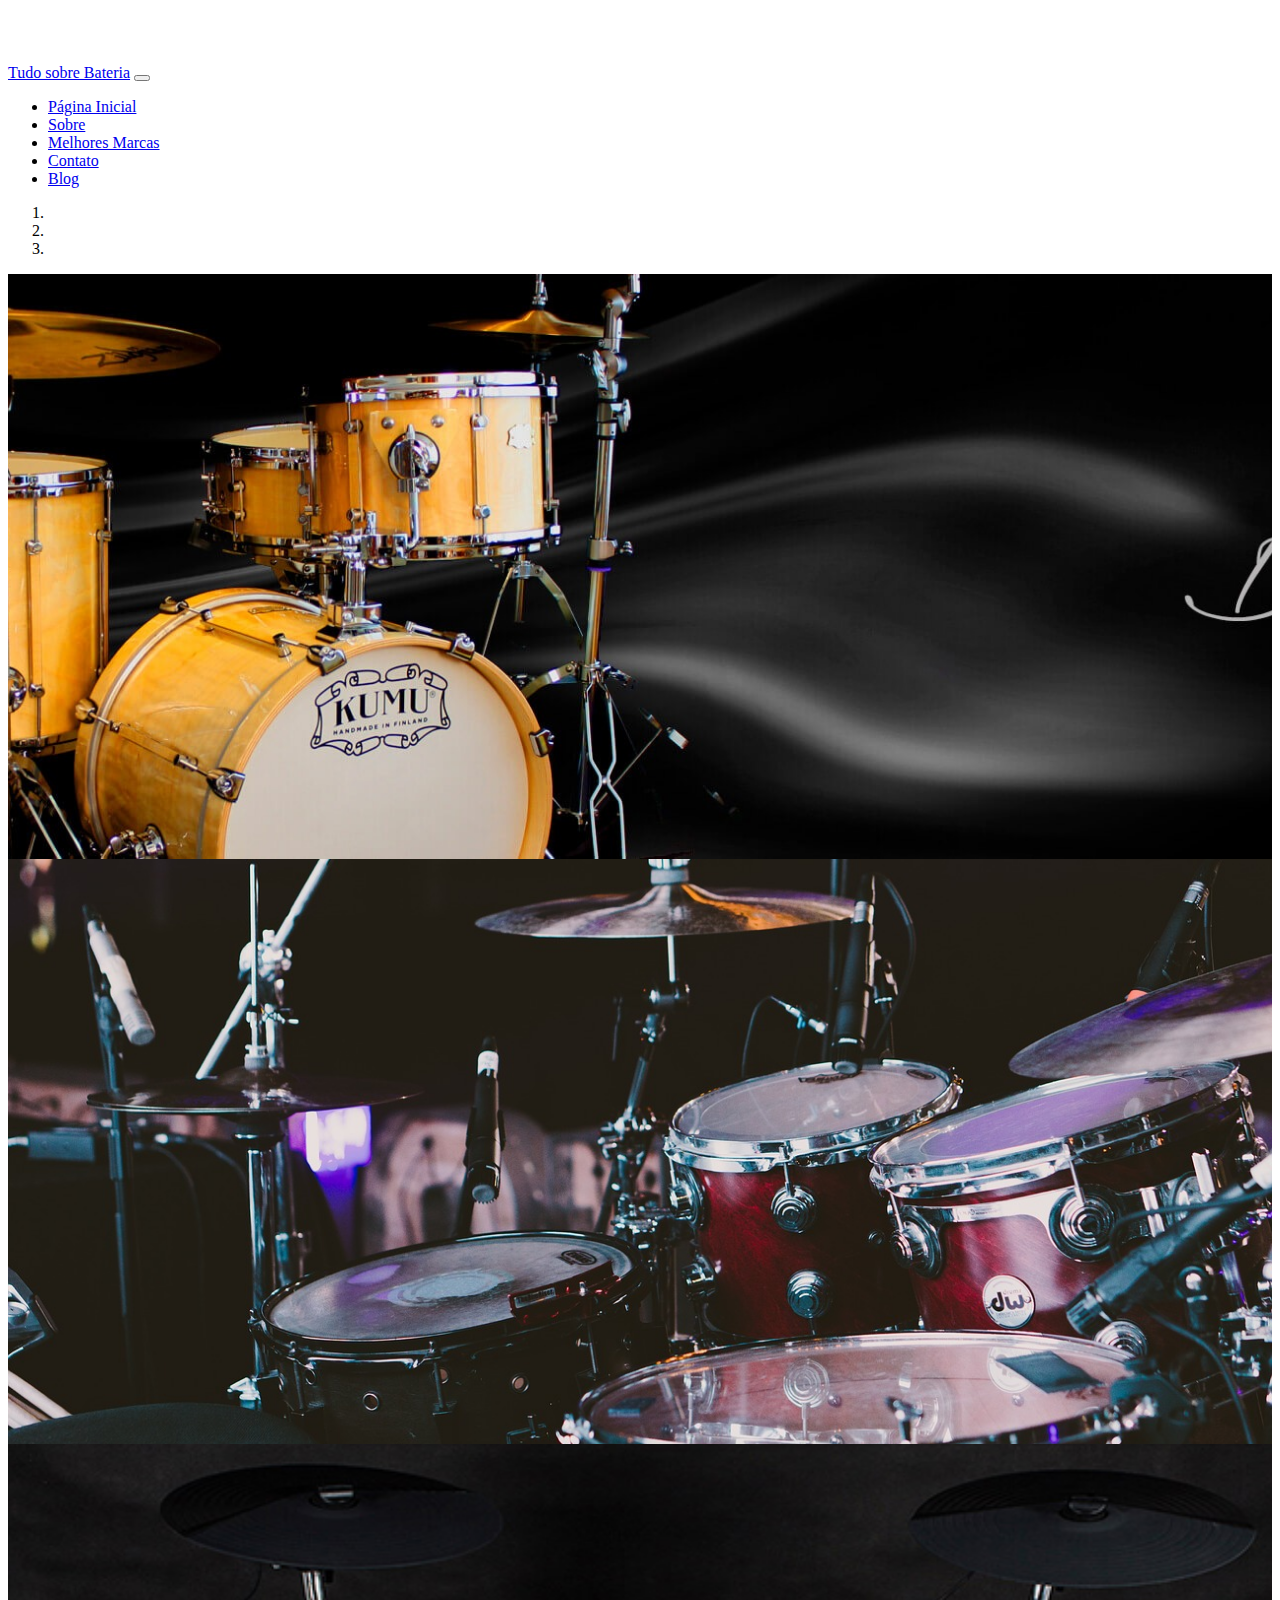
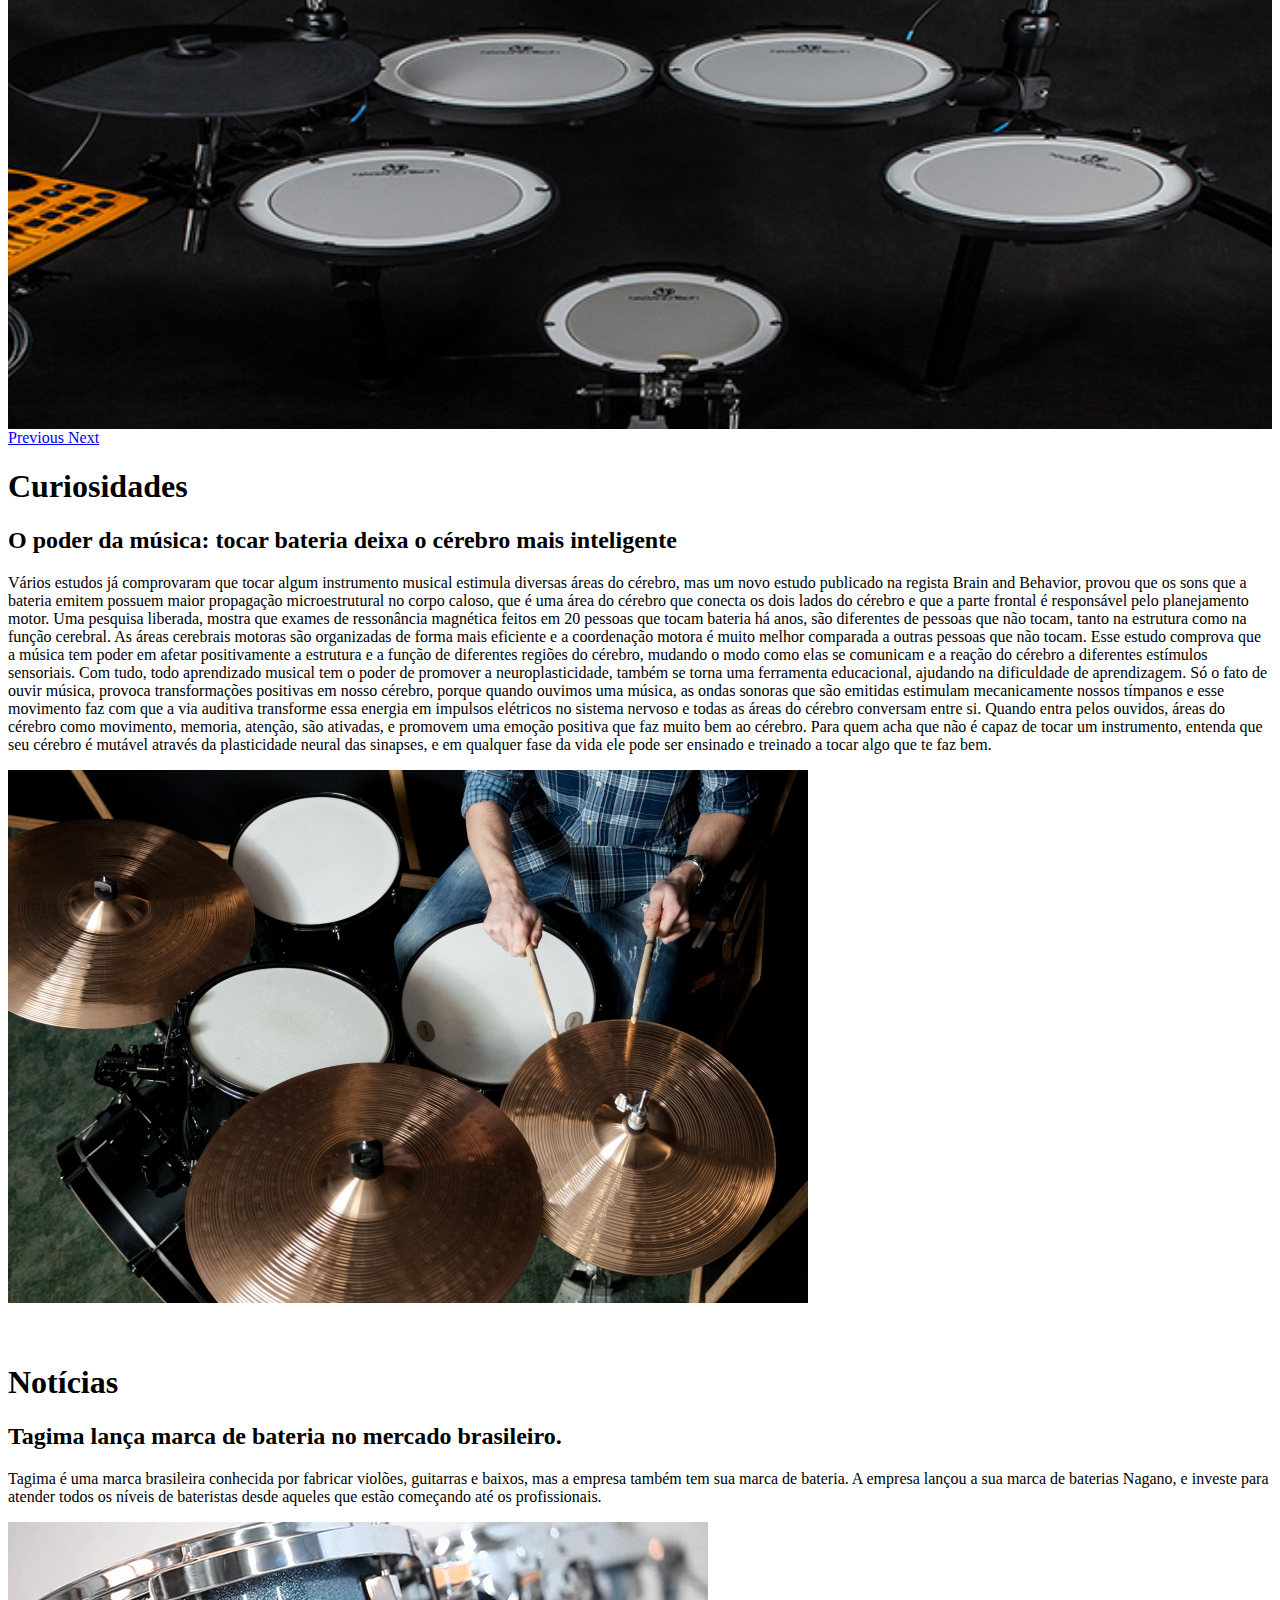
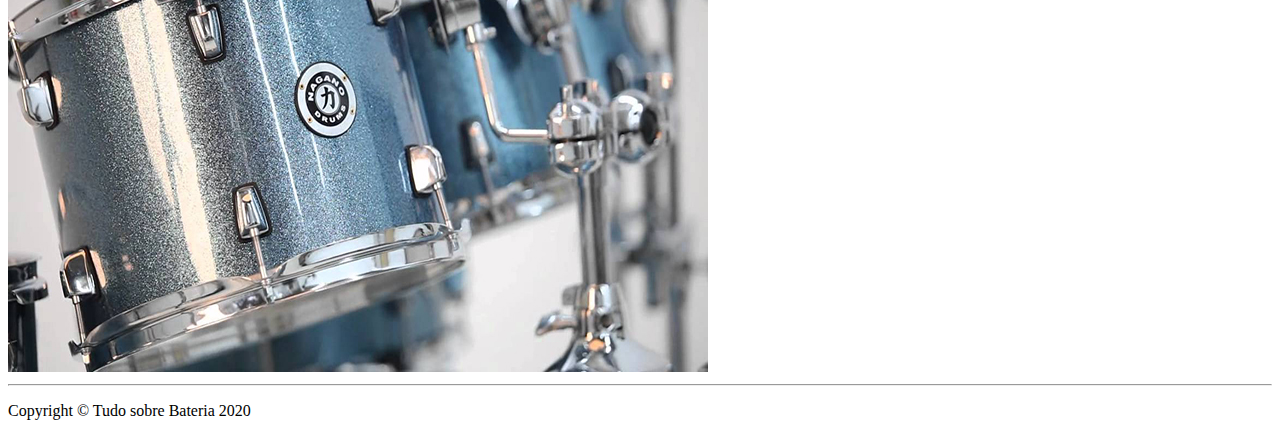
==== index.html @ 0a937063 "Atualização página inicial e sobre" ====
<!DOCTYPE html>
<html lang="pr-br">

<head>

  <meta charset="utf-8">
  <meta name="viewport" content="width=device-width, initial-scale=1, shrink-to-fit=no">
  <meta name="description" content="">
  <meta name="author" content="">

  <title>Tudo sobre Bateria</title>

  <!-- Bootstrap core CSS -->
  <link href="vendor/bootstrap/css/bootstrap.min.css" rel="stylesheet">

  <!-- Custom styles for this template -->
  <link href="css/modern-business.css" rel="stylesheet">

</head>

<body>

  <!-- Navigation -->
  <nav class="navbar fixed-top navbar-expand-lg navbar-dark bg-dark fixed-top">
    <div class="container">
      <a class="navbar-brand" href="index.html">Tudo sobre Bateria</a>
      <button class="navbar-toggler navbar-toggler-right" type="button" data-toggle="collapse" data-target="#navbarResponsive" aria-controls="navbarResponsive" aria-expanded="false" aria-label="Toggle navigation">
        <span class="navbar-toggler-icon"></span>
      </button>
      <div class="collapse navbar-collapse" id="navbarResponsive">
        <ul class="navbar-nav ml-auto">
          <li class="nav-item">
            <a class="nav-link" href="index.html">Página Inicial</a>
          </li>
          <li class="nav-item">
            <a class="nav-link" href="sobre.html">Sobre</a>
          </li>
          <li class="nav-item">
            <a class="nav-link" href="marcas.html">Melhores Marcas</a>
          </li>
          <li class="nav-item">
            <a class="nav-link" href="contato.html">Contato</a>
          </li>
          <li class="nav-item">
            <a class="nav-link" href="blog-post.html">Blog</a>
          </li>
        </ul>
      </div>
    </div>
  </nav>

  <header>
    <div id="carouselExampleIndicators" class="carousel slide" data-ride="carousel">
      <ol class="carousel-indicators">
        <li data-target="#carouselExampleIndicators" data-slide-to="0" class="active"></li>
        <li data-target="#carouselExampleIndicators" data-slide-to="1"></li>
        <li data-target="#carouselExampleIndicators" data-slide-to="2"></li>
      </ol>
      <div class="carousel-inner" role="listbox">
        <!-- Slide One - Set the background image for this slide in the line below -->
      <div class="carrossel-img">
        <div class="carousel-item active" style="background-image: url(imagens/carrossel1.jpg)">
        </div>
        <!-- Slide Two - Set the background image for this slide in the line below -->
        <div class="carousel-item" style="background-image: url(imagens/bateria1.jpg)">
        </div>
        <!-- Slide Three - Set the background image for this slide in the line below -->
        <div class="carousel-item" style="background-image: url(imagens/bateria7.jpg)">
        </div>
      </div>
      </div>
      <a class="carousel-control-prev" href="#carouselExampleIndicators" role="button" data-slide="prev">
        <span class="carousel-control-prev-icon" aria-hidden="true"></span>
        <span class="sr-only">Previous</span>
      </a>
      <a class="carousel-control-next" href="#carouselExampleIndicators" role="button" data-slide="next">
        <span class="carousel-control-next-icon" aria-hidden="true"></span>
        <span class="sr-only">Next</span>
      </a>
    </div>
  </header>

  <!-- Page Content -->
  <div class="container">

    <h1 class="my-4">Curiosidades</h1>

    <!-- Features Section -->
    <div class="row">
      <div class="col-lg-6">
        <h2>O poder da música: tocar bateria deixa o cérebro mais inteligente</h2>
        <p>Vários estudos já comprovaram que tocar algum instrumento musical estimula
          diversas áreas do cérebro, mas um novo estudo publicado na regista Brain and
          Behavior, provou que os sons que a bateria emitem possuem maior
          propagação microestrutural no corpo caloso, que é uma área do cérebro que
          conecta os dois lados do cérebro e que a parte frontal é responsável pelo
          planejamento motor.
          Uma pesquisa liberada, mostra que exames de ressonância magnética feitos
          em 20 pessoas que tocam bateria há anos, são diferentes de pessoas que não
          tocam, tanto na estrutura como na função cerebral. As áreas cerebrais motoras
          são organizadas de forma mais eficiente e a coordenação motora é muito
          melhor comparada a outras pessoas que não tocam.
          Esse estudo comprova que a música tem poder em afetar positivamente a
          estrutura e a função de diferentes regiões do cérebro, mudando o modo como
          elas se comunicam e a reação do cérebro a diferentes estímulos sensoriais.
          Com tudo, todo aprendizado musical tem o poder de promover a
          neuroplasticidade, também se torna uma ferramenta educacional, ajudando na
          dificuldade de aprendizagem.
          Só o fato de ouvir música, provoca transformações positivas em nosso cérebro,
          porque quando ouvimos uma música, as ondas sonoras que são emitidas
          estimulam mecanicamente nossos tímpanos e esse movimento faz com que a
          via auditiva transforme essa energia em impulsos elétricos no sistema nervoso
          e todas as áreas do cérebro conversam entre si. Quando entra pelos ouvidos,
          áreas do cérebro como movimento, memoria, atenção, são ativadas, e
          promovem uma emoção positiva que faz muito bem ao cérebro.
          Para quem acha que não é capaz de tocar um instrumento, entenda que seu
          cérebro é mutável através da plasticidade neural das sinapses, e em qualquer
          fase da vida ele pode ser ensinado e treinado a tocar algo que te faz bem.</p>
      </div>
      <div class="col-lg-6">
        <img class="img-fluid rounded" src="imagens/curiosidades.jpg" alt="">
      </div>
    </div>
    <br/><br/>

    <h1 class="my-4">Notícias</h1>

    <div class="row">
      <div class="col-lg-6">
        <h2>Tagima lança marca de bateria no mercado brasileiro.</h2>
        <p>Tagima é uma marca brasileira conhecida por fabricar violões, guitarras e
          baixos, mas a empresa também tem sua marca de bateria. A empresa lançou a
          sua marca de baterias Nagano, e investe para atender todos os níveis de
          bateristas desde aqueles que estão começando até os profissionais.</p>
      </div>
      <div class="col-lg-6">
        <img class="img-fluid rounded" src="imagens/noticias.jpg" alt="">
      </div>
    </div>
    <!-- /.row -->

    <hr>

  </div>
  <!-- /.container -->

  <!-- Footer -->
  <footer class="py-5 bg-dark">
    <div class="container">
      <p class="m-0 text-center text-white">Copyright &copy; Tudo sobre Bateria 2020</p>
    </div>
    <!-- /.container -->
  </footer>

  <!-- Bootstrap core JavaScript -->
  <script src="vendor/jquery/jquery.min.js"></script>
  <script src="vendor/bootstrap/js/bootstrap.bundle.min.js"></script>

</body>

</html>
---- css/modern-business.css ----
/*!
 * Start Bootstrap - Modern Business (https://startbootstrap.com/template-overviews/modern-business)
 * Copyright 2013-2019 Start Bootstrap
 * Licensed under MIT (https://github.com/BlackrockDigital/startbootstrap-logomodern-business-nav/blob/master/LICENSE)
 */
body {
  padding-top: 56px;
}

.carousel-item {
  height: 65vh;
  min-height: 300px;
  background: no-repeat center center scroll;
  -webkit-background-size: cover;
  -moz-background-size: cover;
  -o-background-size: cover;
  background-size: cover;
}

.carrossel-img {
  height: 100%;
  width: 100%;
}
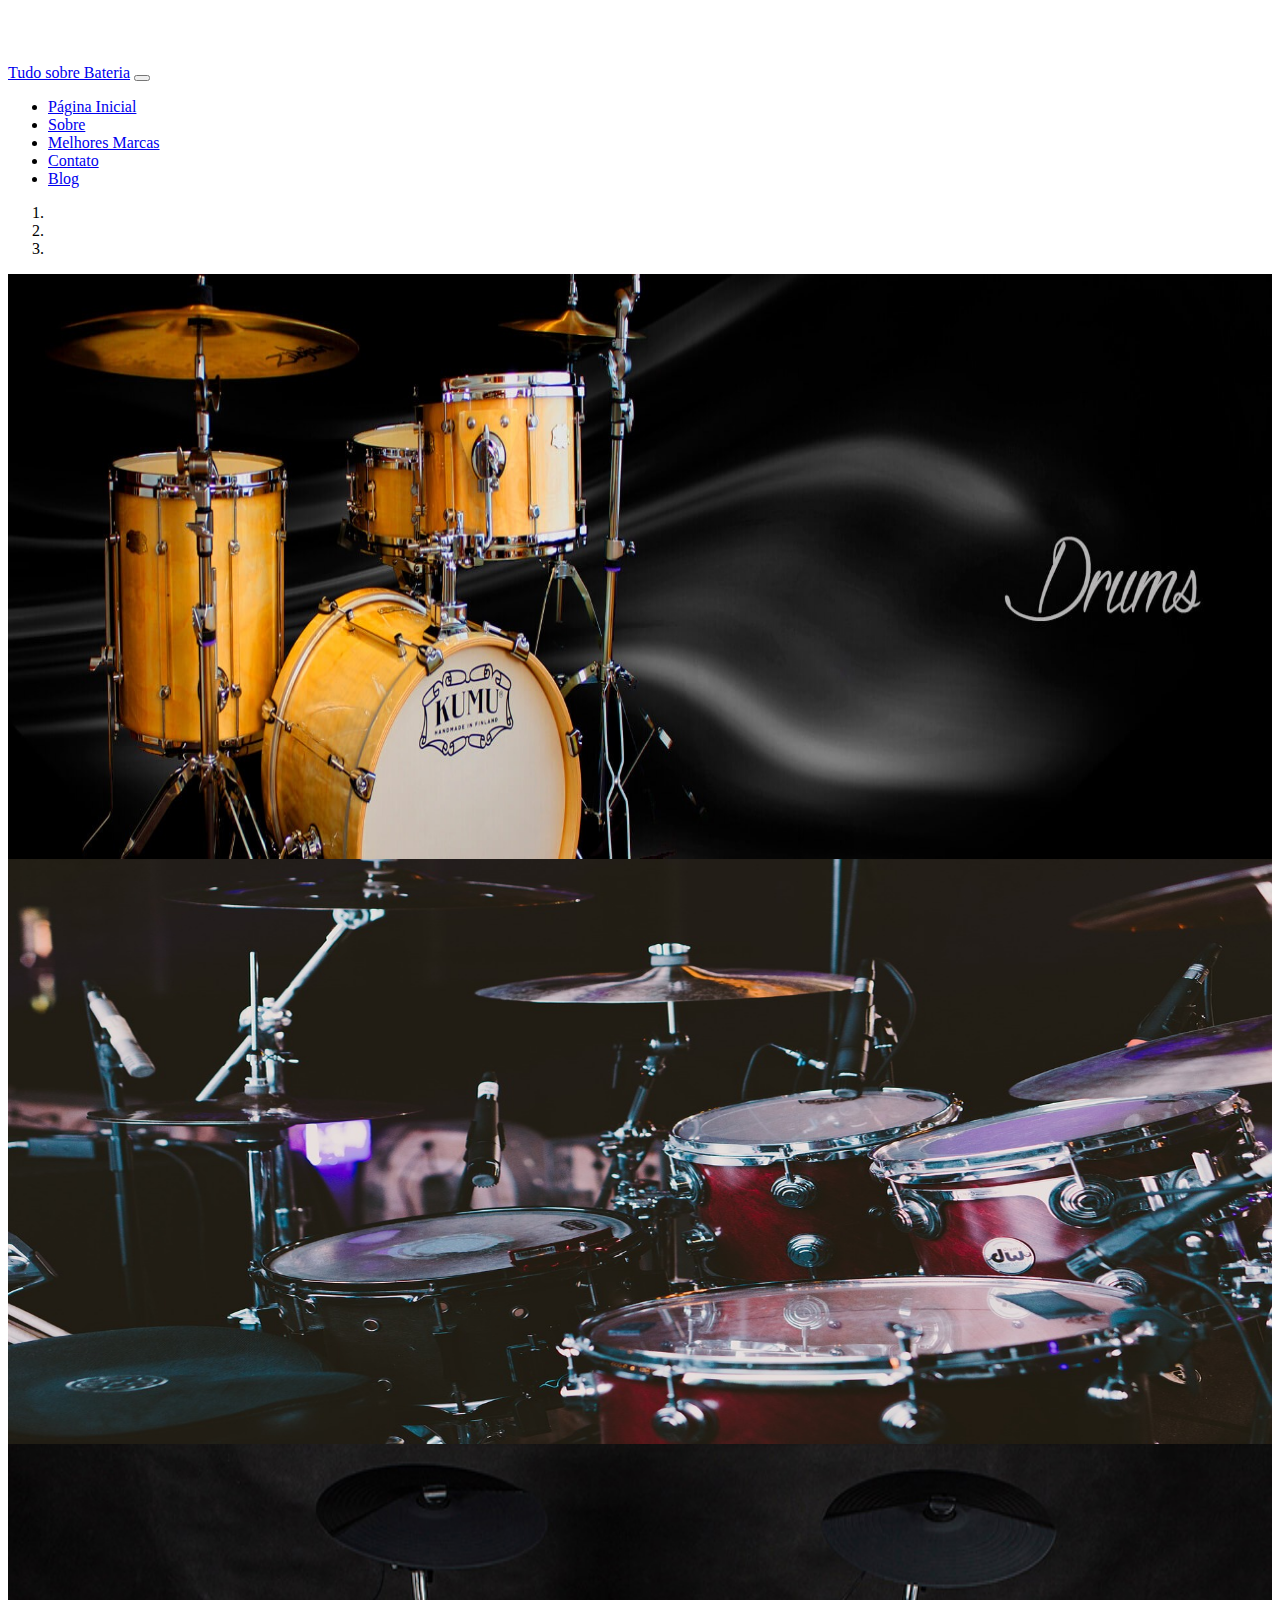
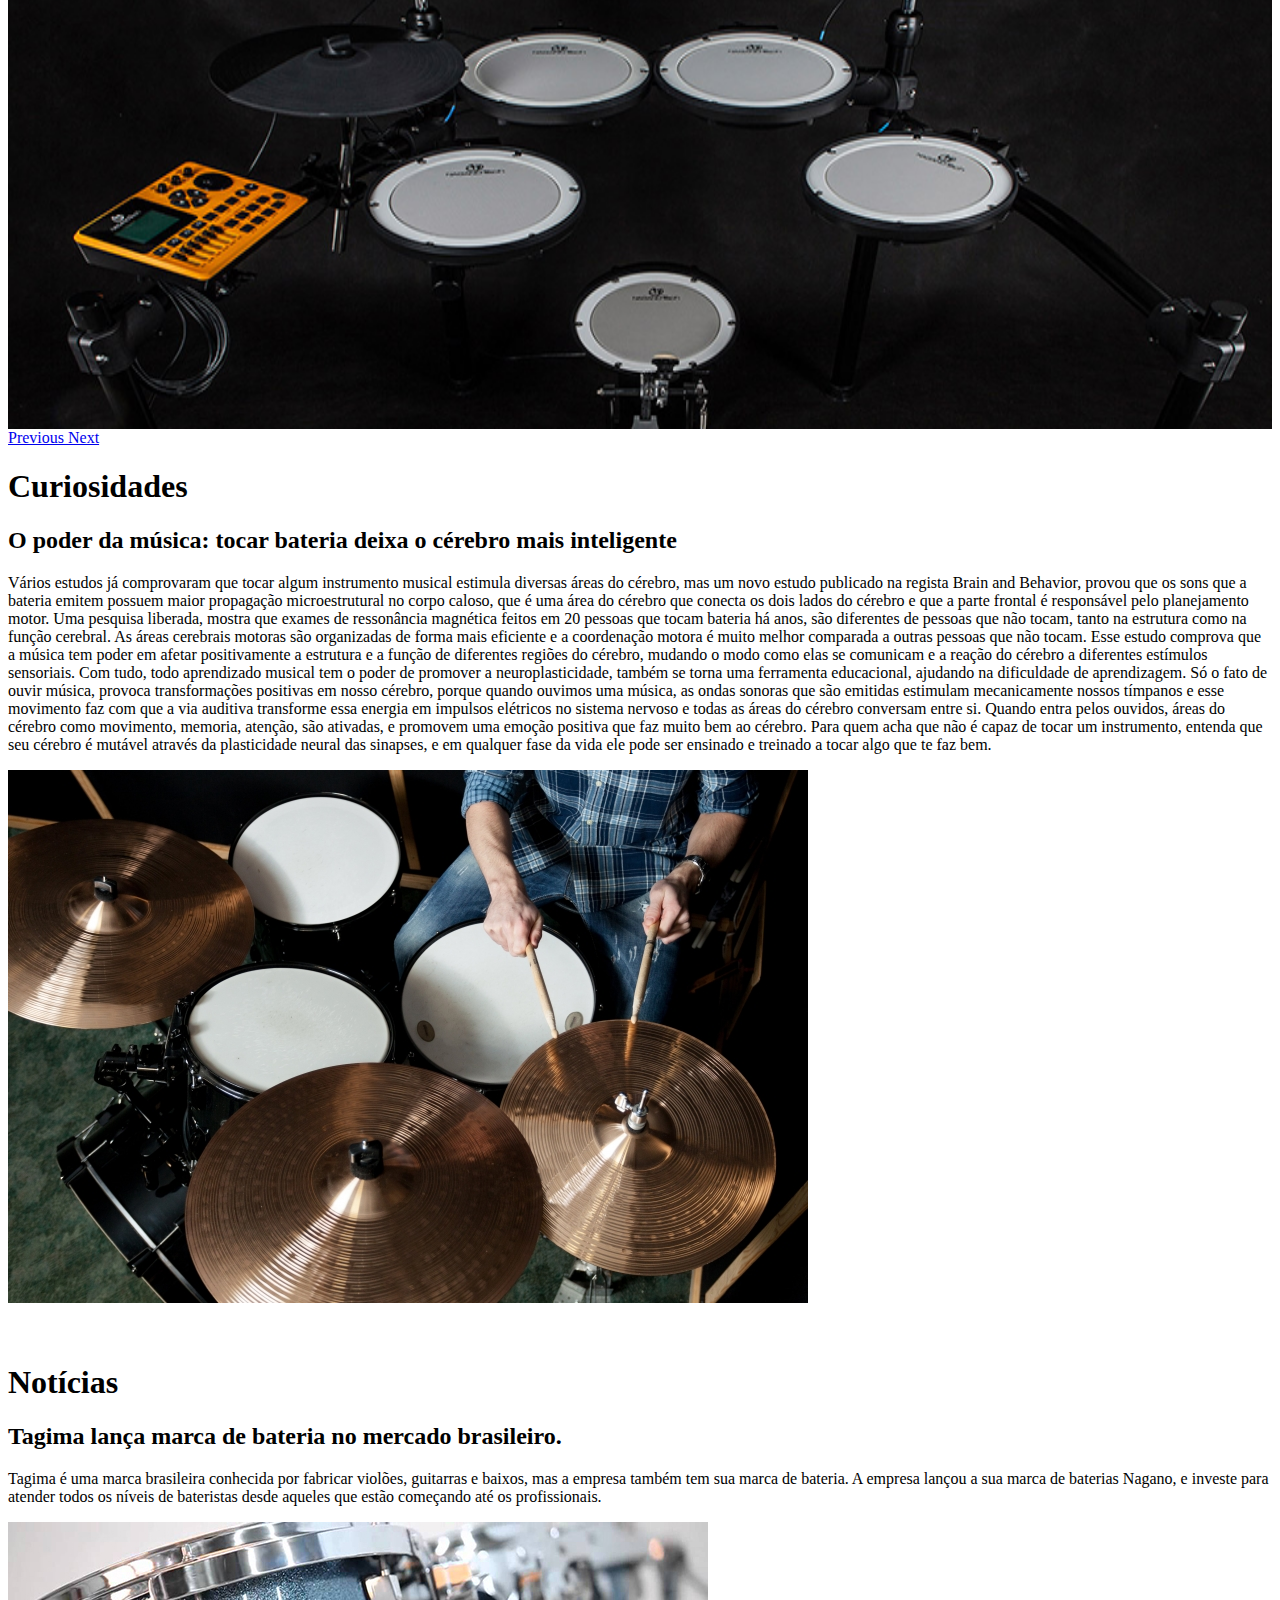
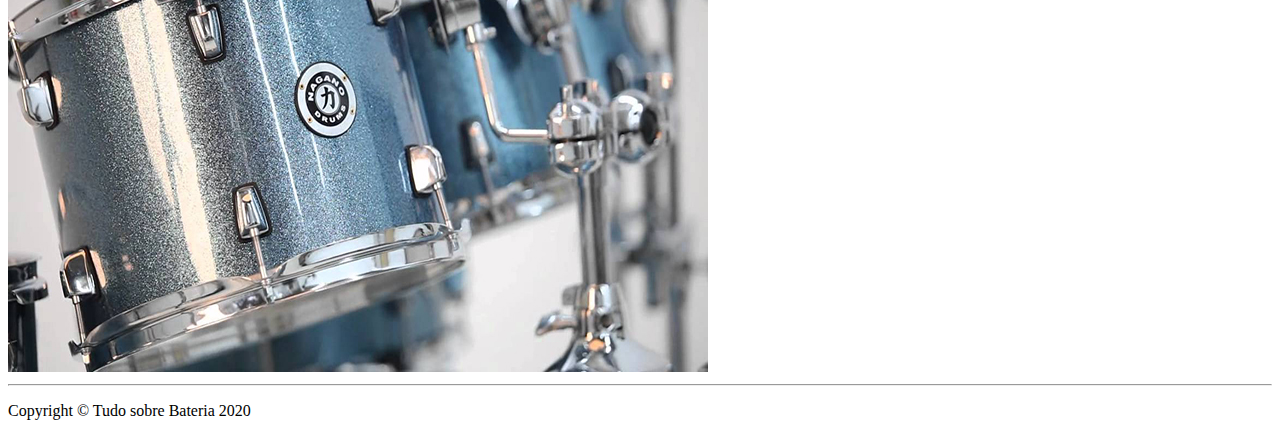
==== commit e2ea123e: "Atualização página marcas" ====
--- a/index.html
+++ b/index.html
@@ -59,13 +59,13 @@
       <div class="carousel-inner" role="listbox">
         <!-- Slide One - Set the background image for this slide in the line below -->
       <div class="carrossel-img">
-        <div class="carousel-item active" style="background-image: url(imagens/carrossel1.jpg)">
+        <div class="carousel-item active" style="background-image: url(imagens/carrossel1.jpg); background-size: 100% 100%;">
         </div>
         <!-- Slide Two - Set the background image for this slide in the line below -->
-        <div class="carousel-item" style="background-image: url(imagens/bateria1.jpg)">
+        <div class="carousel-item" style="background-image: url(imagens/bateria1.jpg); background-size: 100% 100%;">
         </div>
         <!-- Slide Three - Set the background image for this slide in the line below -->
-        <div class="carousel-item" style="background-image: url(imagens/bateria7.jpg)">
+        <div class="carousel-item" style="background-image: url(imagens/bateria7.jpg); background-size: 100% 100%;">
         </div>
       </div>
       </div>
--- a/css/modern-business.css
+++ b/css/modern-business.css
@@ -16,8 +16,3 @@
   -o-background-size: cover;
   background-size: cover;
 }
-
-.carrossel-img {
-  height: 100%;
-  width: 100%;
-}
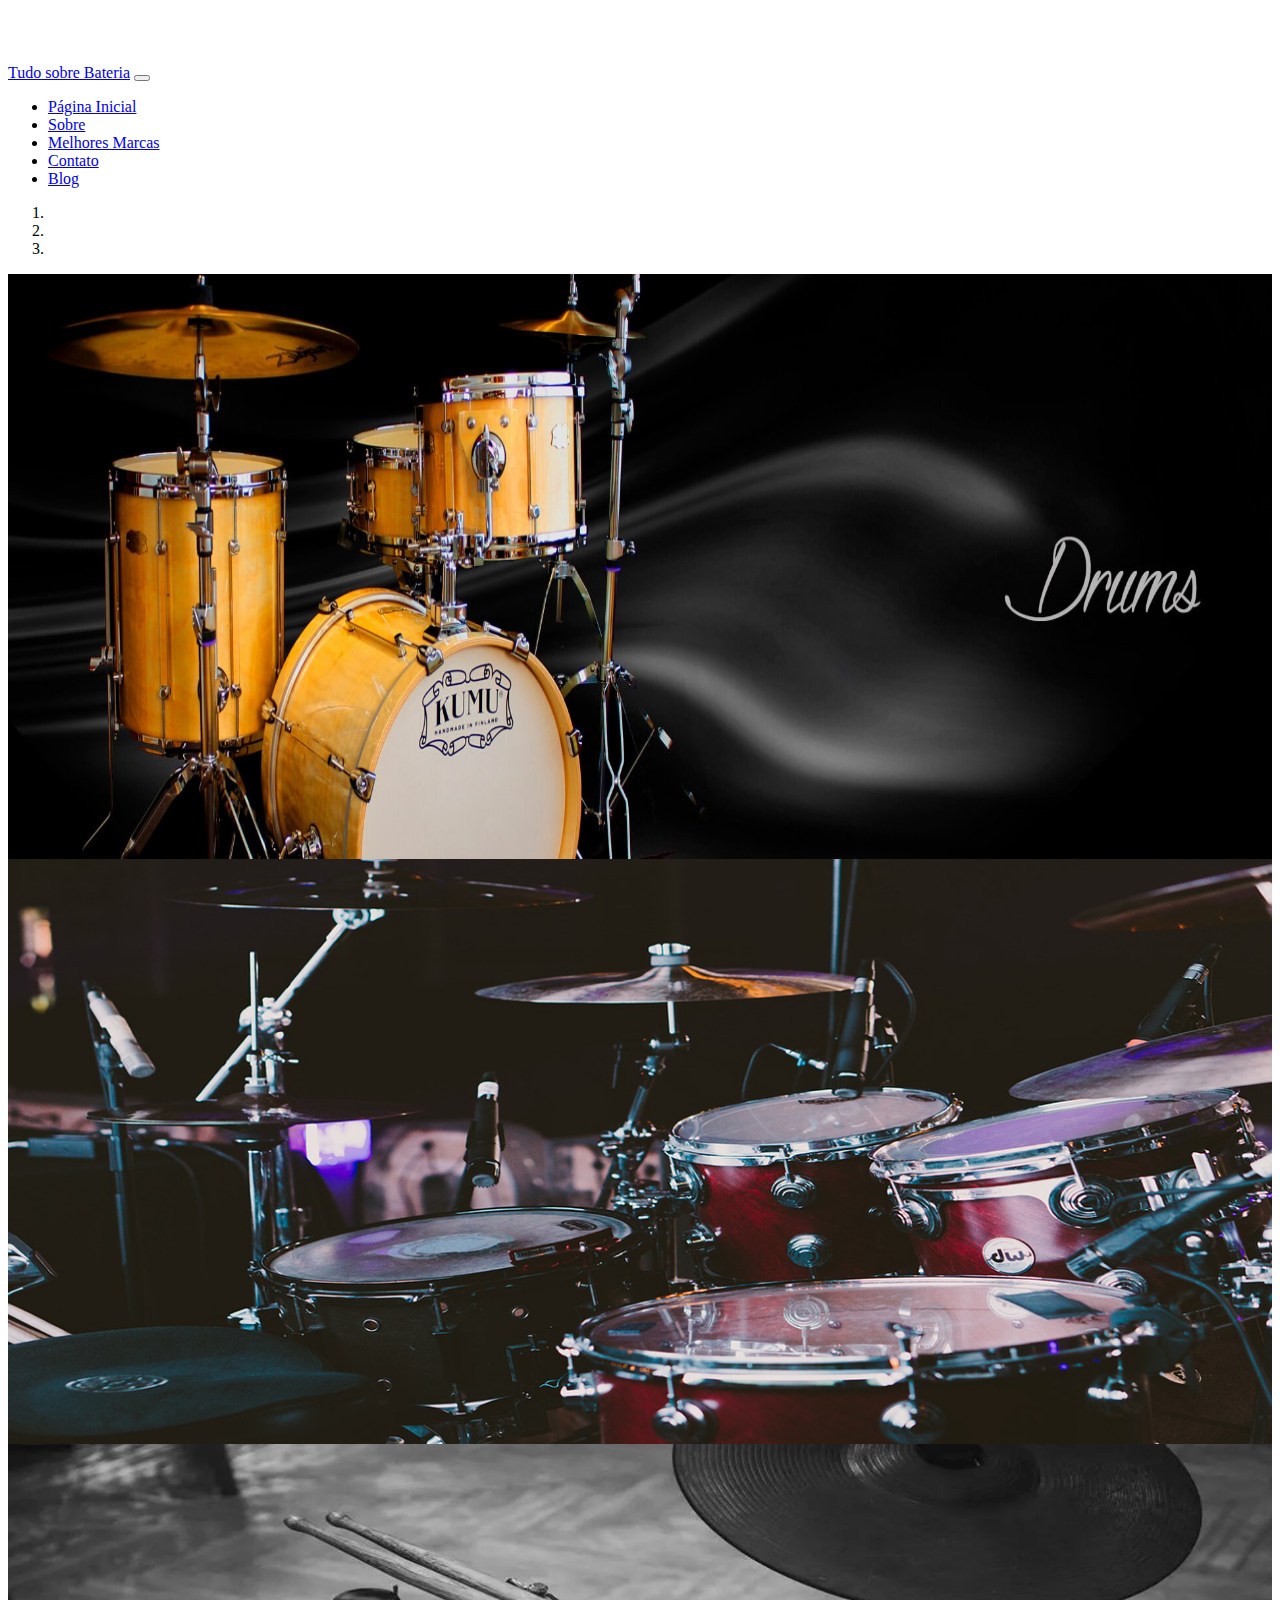
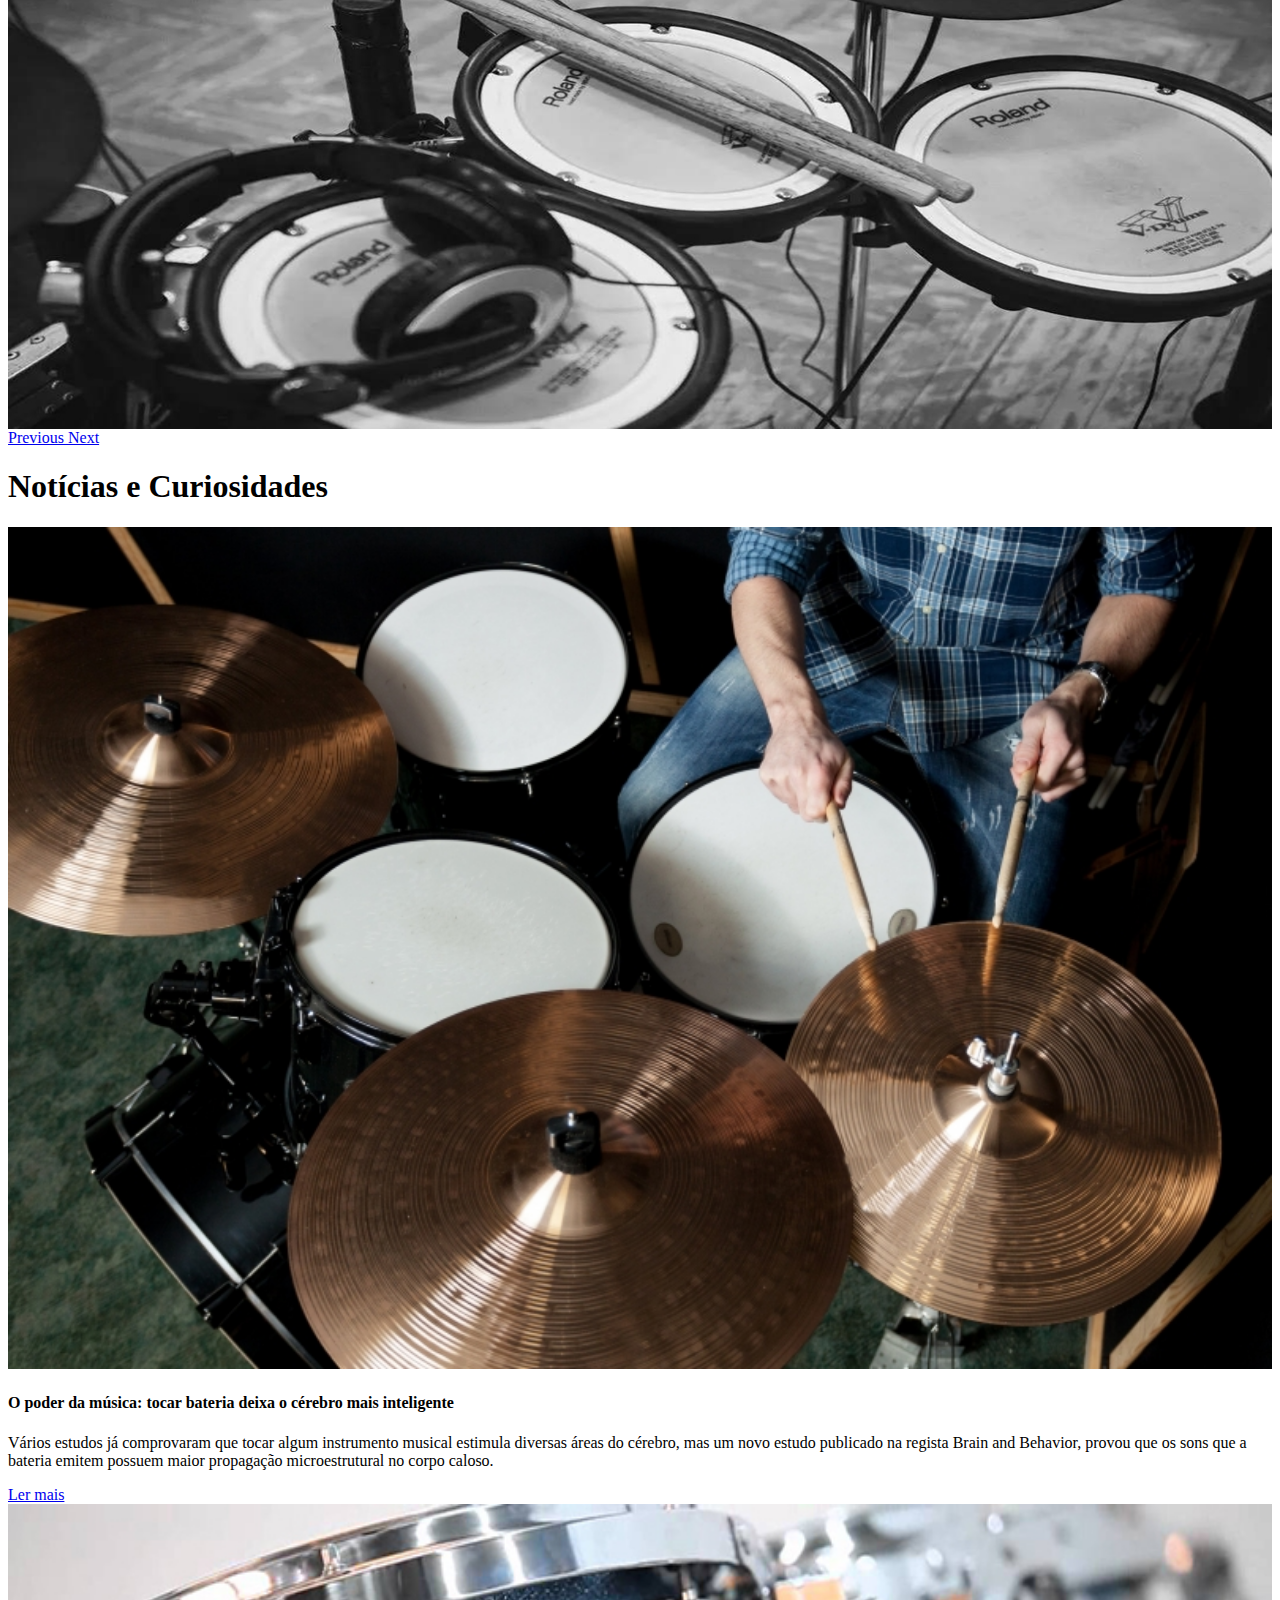
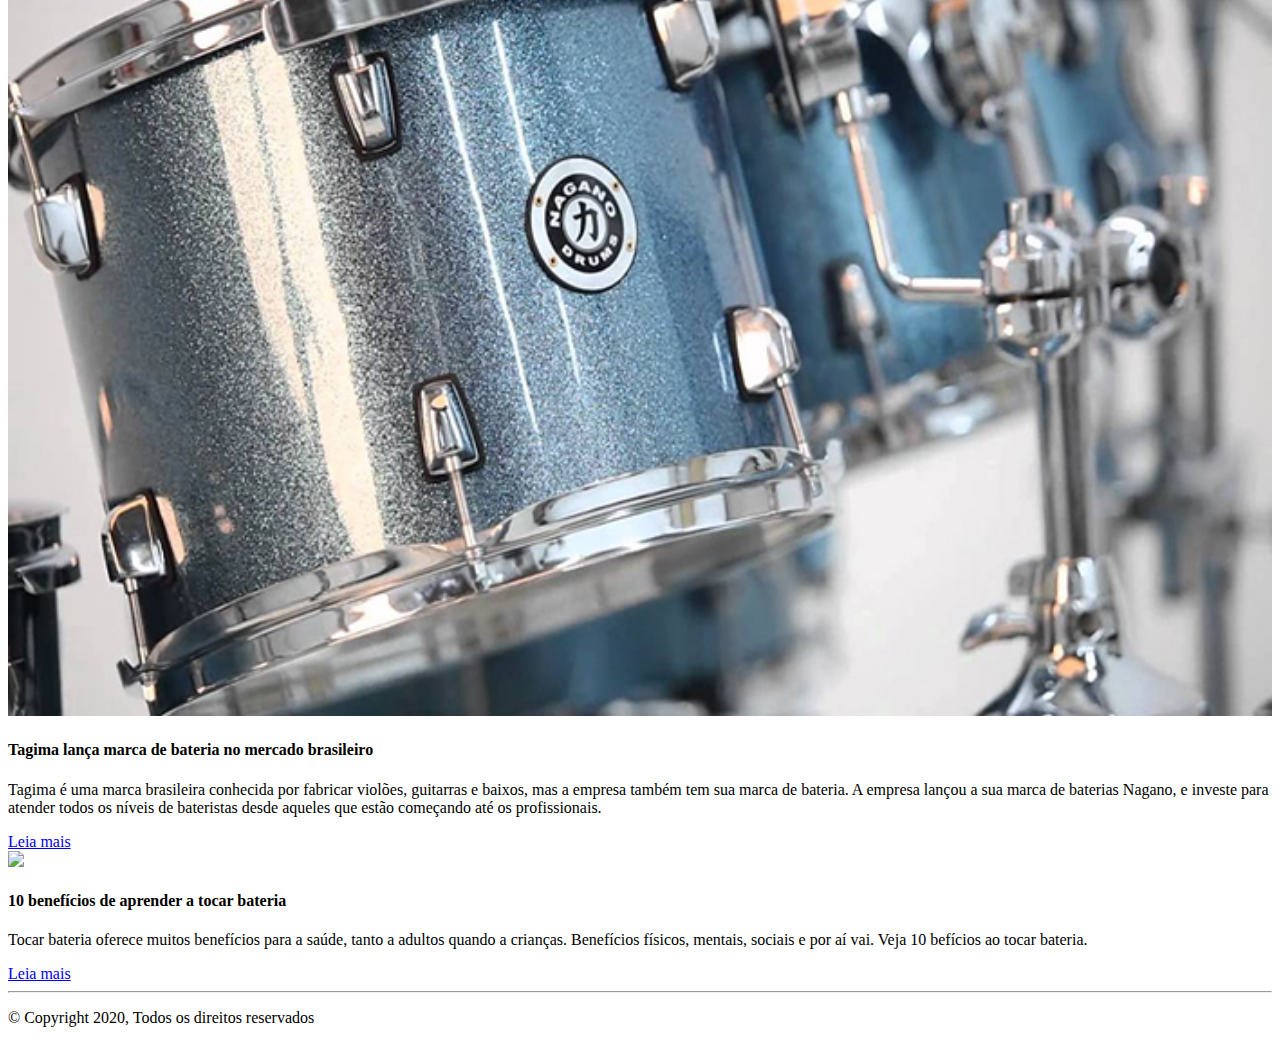
==== commit dd954658: "Atualização imagens" ====
--- a/index.html
+++ b/index.html
@@ -24,7 +24,9 @@
   <nav class="navbar fixed-top navbar-expand-lg navbar-dark bg-dark fixed-top">
     <div class="container">
       <a class="navbar-brand" href="index.html">Tudo sobre Bateria</a>
-      <button class="navbar-toggler navbar-toggler-right" type="button" data-toggle="collapse" data-target="#navbarResponsive" aria-controls="navbarResponsive" aria-expanded="false" aria-label="Toggle navigation">
+      <button class="navbar-toggler navbar-toggler-right" type="button" data-toggle="collapse"
+        data-target="#navbarResponsive" aria-controls="navbarResponsive" aria-expanded="false"
+        aria-label="Toggle navigation">
         <span class="navbar-toggler-icon"></span>
       </button>
       <div class="collapse navbar-collapse" id="navbarResponsive">
@@ -58,16 +60,17 @@
       </ol>
       <div class="carousel-inner" role="listbox">
         <!-- Slide One - Set the background image for this slide in the line below -->
-      <div class="carrossel-img">
-        <div class="carousel-item active" style="background-image: url(imagens/carrossel1.jpg); background-size: 100% 100%;">
+        <div class="carrossel-img">
+          <div class="carousel-item active"
+            style="background-image: url(imagens/carrossel1.jpg); background-size: 100% 100%;">
+          </div>
+          <!-- Slide Two - Set the background image for this slide in the line below -->
+          <div class="carousel-item" style="background-image: url(imagens/carrossel2.jpg); background-size: 100% 100%;">
+          </div>
+          <!-- Slide Three - Set the background image for this slide in the line below -->
+          <div class="carousel-item" style="background-image: url(imagens/carrossel3.jpg); background-size: 100% 100%;">
+          </div>
         </div>
-        <!-- Slide Two - Set the background image for this slide in the line below -->
-        <div class="carousel-item" style="background-image: url(imagens/bateria1.jpg); background-size: 100% 100%;">
-        </div>
-        <!-- Slide Three - Set the background image for this slide in the line below -->
-        <div class="carousel-item" style="background-image: url(imagens/bateria7.jpg); background-size: 100% 100%;">
-        </div>
-      </div>
       </div>
       <a class="carousel-control-prev" href="#carouselExampleIndicators" role="button" data-slide="prev">
         <span class="carousel-control-prev-icon" aria-hidden="true"></span>
@@ -83,61 +86,56 @@
   <!-- Page Content -->
   <div class="container">
 
-    <h1 class="my-4">Curiosidades</h1>
+    <h1 class="my-4">Notícias e Curiosidades</h1>
 
-    <!-- Features Section -->
     <div class="row">
-      <div class="col-lg-6">
-        <h2>O poder da música: tocar bateria deixa o cérebro mais inteligente</h2>
-        <p>Vários estudos já comprovaram que tocar algum instrumento musical estimula
-          diversas áreas do cérebro, mas um novo estudo publicado na regista Brain and
-          Behavior, provou que os sons que a bateria emitem possuem maior
-          propagação microestrutural no corpo caloso, que é uma área do cérebro que
-          conecta os dois lados do cérebro e que a parte frontal é responsável pelo
-          planejamento motor.
-          Uma pesquisa liberada, mostra que exames de ressonância magnética feitos
-          em 20 pessoas que tocam bateria há anos, são diferentes de pessoas que não
-          tocam, tanto na estrutura como na função cerebral. As áreas cerebrais motoras
-          são organizadas de forma mais eficiente e a coordenação motora é muito
-          melhor comparada a outras pessoas que não tocam.
-          Esse estudo comprova que a música tem poder em afetar positivamente a
-          estrutura e a função de diferentes regiões do cérebro, mudando o modo como
-          elas se comunicam e a reação do cérebro a diferentes estímulos sensoriais.
-          Com tudo, todo aprendizado musical tem o poder de promover a
-          neuroplasticidade, também se torna uma ferramenta educacional, ajudando na
-          dificuldade de aprendizagem.
-          Só o fato de ouvir música, provoca transformações positivas em nosso cérebro,
-          porque quando ouvimos uma música, as ondas sonoras que são emitidas
-          estimulam mecanicamente nossos tímpanos e esse movimento faz com que a
-          via auditiva transforme essa energia em impulsos elétricos no sistema nervoso
-          e todas as áreas do cérebro conversam entre si. Quando entra pelos ouvidos,
-          áreas do cérebro como movimento, memoria, atenção, são ativadas, e
-          promovem uma emoção positiva que faz muito bem ao cérebro.
-          Para quem acha que não é capaz de tocar um instrumento, entenda que seu
-          cérebro é mutável através da plasticidade neural das sinapses, e em qualquer
-          fase da vida ele pode ser ensinado e treinado a tocar algo que te faz bem.</p>
+      <div class="col-lg-4 mb-4">
+        <div class="card h-100">
+          <img src="imagens/curiosidades.jpg" style="width: 100%;">
+          <h4 class="card-header">O poder da música: tocar bateria deixa o cérebro mais inteligente</h4>
+          <div class="card-body">
+            <p class="card-text">Vários estudos já comprovaram que tocar algum instrumento musical estimula
+              diversas áreas do cérebro, mas um novo estudo publicado na regista Brain and
+              Behavior, provou que os sons que a bateria emitem possuem maior
+              propagação microestrutural no corpo caloso.
+            </p>
+          </div>
+          <div class="card-footer">
+            <a href="#" class="btn btn-primary">Ler mais</a>
+          </div>
+        </div>
       </div>
-      <div class="col-lg-6">
-        <img class="img-fluid rounded" src="imagens/curiosidades.jpg" alt="">
+      <div class="col-lg-4 mb-4">
+        <div class="card h-100">
+          <img src="imagens/noticias.jpg" style="width: 100%;">
+          <h4 class="card-header">Tagima lança marca de bateria no mercado brasileiro</h4>
+          <div class="card-body">
+            <p class="card-text">Tagima é uma marca brasileira conhecida por fabricar violões, guitarras e
+              baixos, mas a empresa também tem sua marca de bateria. A empresa lançou a
+              sua marca de baterias Nagano, e investe para atender todos os níveis de
+              bateristas desde aqueles que estão começando até os profissionais.
+            </p>
+          </div>
+          <div class="card-footer">
+            <a href="#" class="btn btn-primary">Leia mais</a>
+          </div>
+        </div>
+      </div>
+      <div class="col-lg-4 mb-4">
+        <div class="card h-100">
+          <img src="imagens/curiosidades2.jpg" style="width: 100%;">
+          <h4 class="card-header">10 benefícios de aprender a tocar bateria</h4>
+          <div class="card-body">
+            <p class="card-text">Tocar bateria oferece muitos benefícios para a saúde, tanto a adultos quando a crianças. 
+              Benefícios físicos, mentais, sociais e por aí vai. Veja 10 befícios ao tocar bateria.
+            </p>
+          </div>
+          <div class="card-footer">
+            <a href="#" class="btn btn-primary">Leia mais</a>
+          </div>
+        </div>
       </div>
     </div>
-    <br/><br/>
-
-    <h1 class="my-4">Notícias</h1>
-
-    <div class="row">
-      <div class="col-lg-6">
-        <h2>Tagima lança marca de bateria no mercado brasileiro.</h2>
-        <p>Tagima é uma marca brasileira conhecida por fabricar violões, guitarras e
-          baixos, mas a empresa também tem sua marca de bateria. A empresa lançou a
-          sua marca de baterias Nagano, e investe para atender todos os níveis de
-          bateristas desde aqueles que estão começando até os profissionais.</p>
-      </div>
-      <div class="col-lg-6">
-        <img class="img-fluid rounded" src="imagens/noticias.jpg" alt="">
-      </div>
-    </div>
-    <!-- /.row -->
 
     <hr>
 
@@ -147,7 +145,7 @@
   <!-- Footer -->
   <footer class="py-5 bg-dark">
     <div class="container">
-      <p class="m-0 text-center text-white">Copyright &copy; Tudo sobre Bateria 2020</p>
+      <p class="m-0 text-center text-white">&copy; Copyright 2020, Todos os direitos reservados</p>
     </div>
     <!-- /.container -->
   </footer>
@@ -158,4 +156,4 @@
 
 </body>
 
-</html>
+</html>